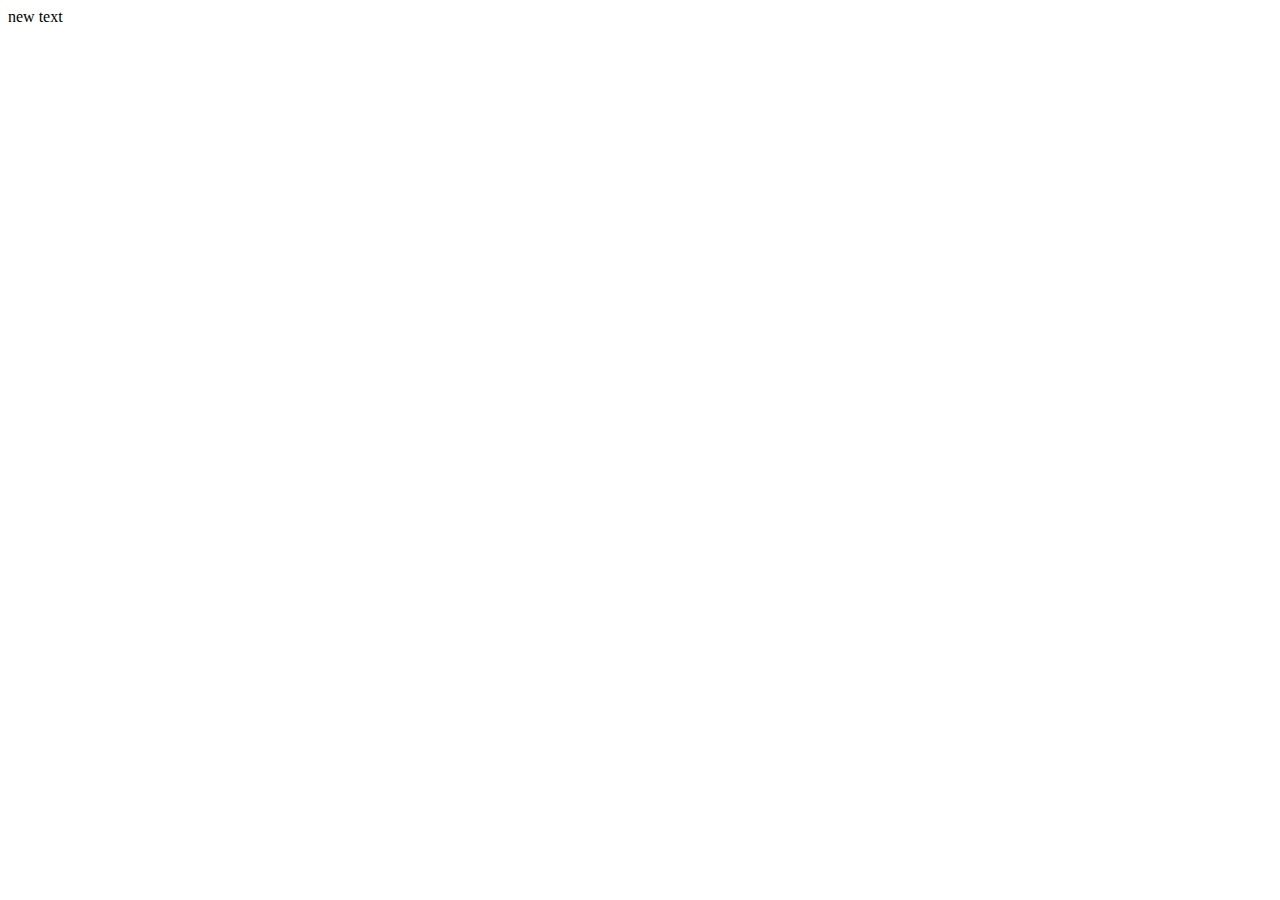
==== index.html @ b8b6eaf8 "init: add index.html style.css file" ====
<!DOCTYPE html>
<html lang="en">
<head>
    <meta charset="UTF-8">
    <meta http-equiv="X-UA-Compatible" content="IE=edge">
    <meta name="viewport" content="width=device-widtg , initial-scale=1.0">
    <title>Document</title>
</head>
<body>
    <article
        <p</><span>new text</span></p>
</article>
</body>
</html>
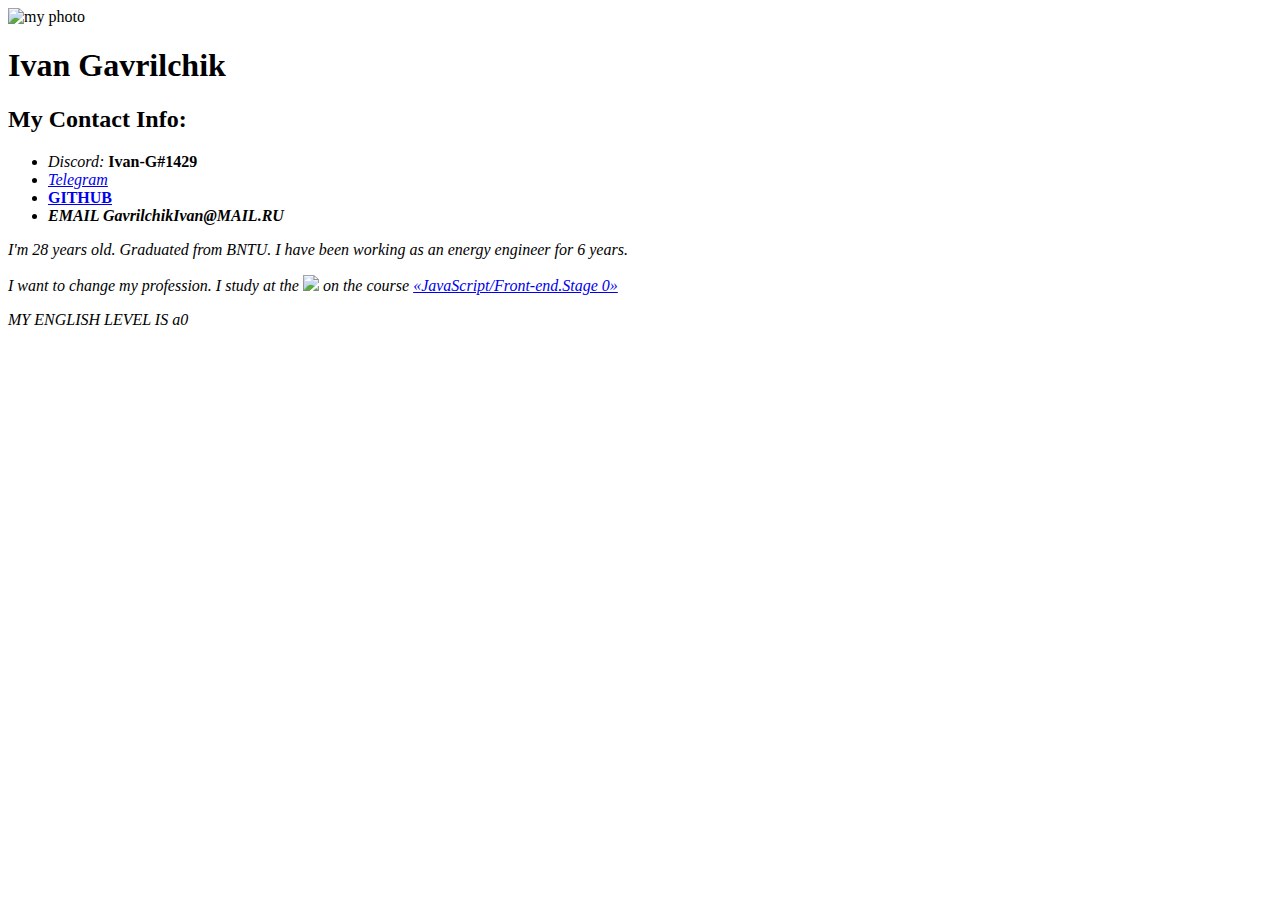
==== commit cb1cccef: "1112" ====
--- a/index.html
+++ b/index.html
@@ -1,14 +1,32 @@
 <!DOCTYPE html>
 <html lang="en">
-<head>
+    <head>
+        <link rel="stylesheet" href="CV.css">
     <meta charset="UTF-8">
     <meta http-equiv="X-UA-Compatible" content="IE=edge">
     <meta name="viewport" content="width=device-widtg , initial-scale=1.0">
     <title>Document</title>
-</head>
-<body>
-    <article
-        <p</><span>new text</span></p>
-</article>
-</body>
-</html>+    <body>                         
+                <article>                   
+                    <img src="image.jpg" height="300"  alt="my photo">
+                    <link rel="stylesheet" href="CV.css">
+                    <title>="Gavrilchik Ivan"</title>
+
+                                 <p</><span><h1>Ivan Gavrilchik</h1>
+                                 <h2>My Contact Info:</h2>
+                                         <ul>
+                                             <li> <i>Discord:</i> <b>Ivan-G#1429</b> </li>
+                                             <li> <i><a href="https://t.me/van_gavr/"> Telegram </a></i> </li>
+                                             <li> <a href="https://github.com/GavrilchikIvan"> <B>GITHUB</B> </a>
+                                             <li> <i><B> EMAIL GavrilchikIvan@MAIL.RU</b> </li>
+                                             
+                                         </ul>
+                                         I'm 28 years old. Graduated from BNTU. I have been working as an energy engineer for 6 years. </span></p>
+                                    <p</><span> I want to change my profession. I study at the <img src="https://rs.school/images/rs_school.svg" width="50">                                 on the course  
+                                        <a href="https://rs.school/js-stage0/"> «JavaScript/Front-end.Stage 0»</a>                                          
+                                     </span></p>
+                                     <P>MY ENGLISH LEVEL IS a0</P>
+                </article>
+        </body>
+    </head>
+   </html>
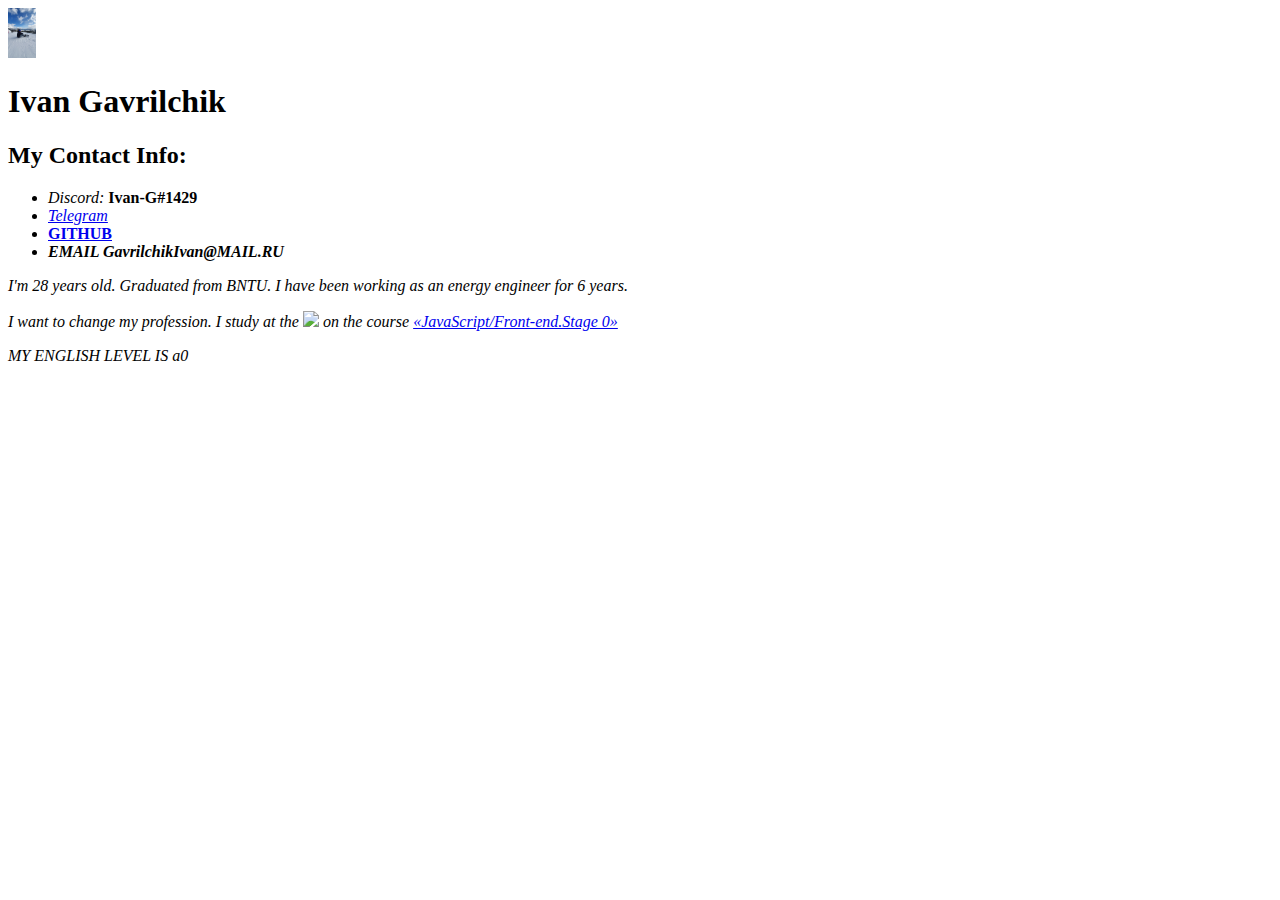
==== commit 617d5de5: "222" ====
--- a/index.html
+++ b/index.html
@@ -6,9 +6,10 @@
     <meta http-equiv="X-UA-Compatible" content="IE=edge">
     <meta name="viewport" content="width=device-widtg , initial-scale=1.0">
     <title>Document</title>
+    </head>
     <body>                         
                 <article>                   
-                    <img src="image.jpg" height="300"  alt="my photo">
+                    <img src="image.jpg" height="50"  alt="my photo">
                     <link rel="stylesheet" href="CV.css">
                     <title>="Gavrilchik Ivan"</title>
 
@@ -28,5 +29,5 @@
                                      <P>MY ENGLISH LEVEL IS a0</P>
                 </article>
         </body>
-    </head>
+    
    </html>
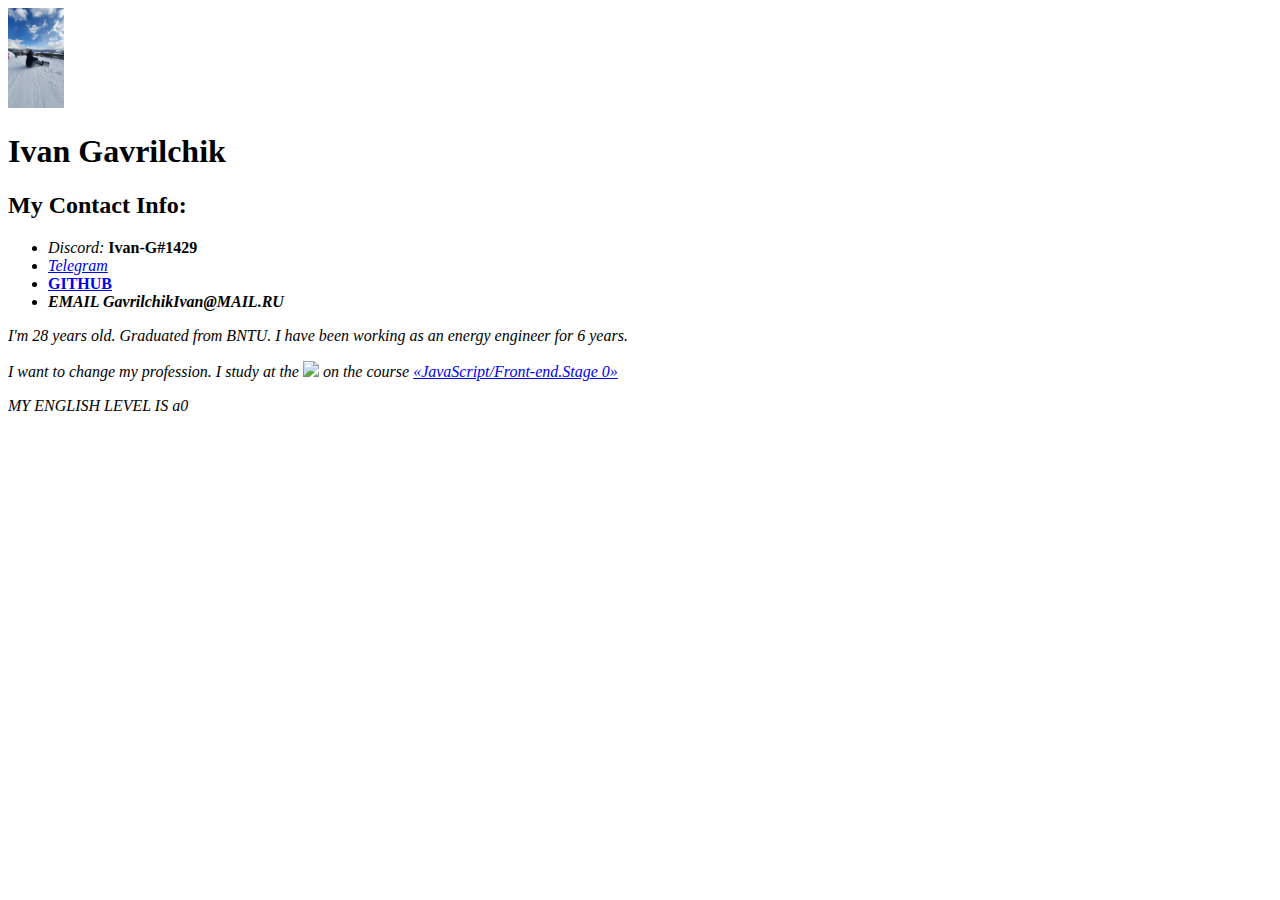
==== commit 8a2bba28: "33" ====
--- a/index.html
+++ b/index.html
@@ -7,9 +7,9 @@
     <meta name="viewport" content="width=device-widtg , initial-scale=1.0">
     <title>Document</title>
     </head>
-    <body>                         
+        <body>                         
                 <article>                   
-                    <img src="image.jpg" height="50"  alt="my photo">
+                    <img src="image.jpg" height="100"  alt="my photo">
                     <link rel="stylesheet" href="CV.css">
                     <title>="Gavrilchik Ivan"</title>
 
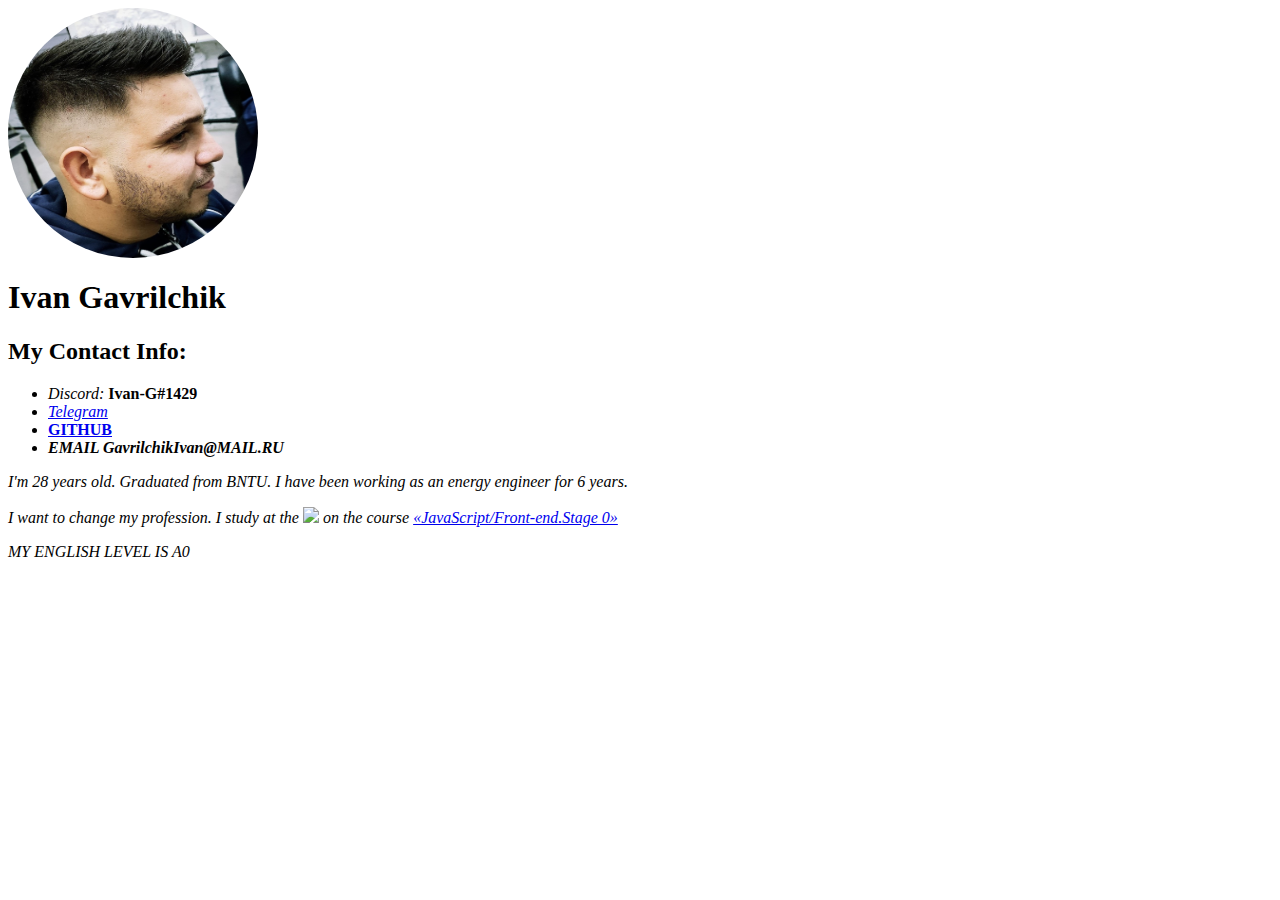
==== commit 5feceaf6: "0501321" ====
--- a/index.html
+++ b/index.html
@@ -2,32 +2,34 @@
 <html lang="en">
     <head>
         <link rel="stylesheet" href="CV.css">
-    <meta charset="UTF-8">
-    <meta http-equiv="X-UA-Compatible" content="IE=edge">
-    <meta name="viewport" content="width=device-widtg , initial-scale=1.0">
-    <title>Document</title>
+        <meta charset="UTF-8">
+        <meta http-equiv="X-UA-Compatible" content="IE=edge">
+        <meta name="viewport" content="width=device-widtg , initial-scale=1.0">
+        <title>Document</title>
+        <link rel="stylesheet" href="style.css">
     </head>
-        <body>                         
-                <article>                   
-                    <img src="image.jpg" height="100"  alt="my photo">
+        <body> 
+            <header class="name">                      
+                <div>                   
+                    <img src="image.jpg"  alt="my photo" class="avatar">
                     <link rel="stylesheet" href="CV.css">
                     <title>="Gavrilchik Ivan"</title>
-
-                                 <p</><span><h1>Ivan Gavrilchik</h1>
-                                 <h2>My Contact Info:</h2>
-                                         <ul>
-                                             <li> <i>Discord:</i> <b>Ivan-G#1429</b> </li>
-                                             <li> <i><a href="https://t.me/van_gavr/"> Telegram </a></i> </li>
-                                             <li> <a href="https://github.com/GavrilchikIvan"> <B>GITHUB</B> </a>
-                                             <li> <i><B> EMAIL GavrilchikIvan@MAIL.RU</b> </li>
+                        <p><h1>Ivan Gavrilchik</h1></p>
+                </div>
+            </header>  
+                        <p><h2>My Contact Info:</h2></p>
+                         <ul>
+                             <li> <i>Discord:</i> <b>Ivan-G#1429</b> </li>
+                             <li> <i><a href="https://t.me/van_gavr/"> Telegram </a></i> </li>
+                             <li> <a href="https://github.com/GavrilchikIvan"> <B>GITHUB</B> </a>
+                             <li> <i><B> EMAIL GavrilchikIvan@MAIL.RU</b> </li>
                                              
-                                         </ul>
-                                         I'm 28 years old. Graduated from BNTU. I have been working as an energy engineer for 6 years. </span></p>
-                                    <p</><span> I want to change my profession. I study at the <img src="https://rs.school/images/rs_school.svg" width="50">                                 on the course  
-                                        <a href="https://rs.school/js-stage0/"> «JavaScript/Front-end.Stage 0»</a>                                          
-                                     </span></p>
-                                     <P>MY ENGLISH LEVEL IS a0</P>
-                </article>
+                         </ul>
+                        I'm 28 years old. Graduated from BNTU. I have been working as an energy engineer for 6 years. </span></p>
+                        <p</><span> I want to change my profession. I study at the <img src="https://rs.school/images/rs_school.svg" width="50">                                 on the course  
+                        <a href="https://rs.school/js-stage0/"> «JavaScript/Front-end.Stage 0»</a></span></p>                                        
+                        <P>MY ENGLISH LEVEL IS A0</P>
+                </div>
         </body>
     
    </html>
--- a/style.css
+++ b/style.css
@@ -0,0 +1,16 @@
+.avatar{
+    vertical-align: middle;
+    width: 250px;
+    height: 250px;
+    border-radius: 50%;
+}
+
+.text-block{
+    background-color: rgb(120, 235, 75);
+        display: block;
+        width: 124px;
+        height: 20px;
+        overflow: hidden;
+        font-size: 20px
+        }
+        .text-block:hover {background-color: yellow;}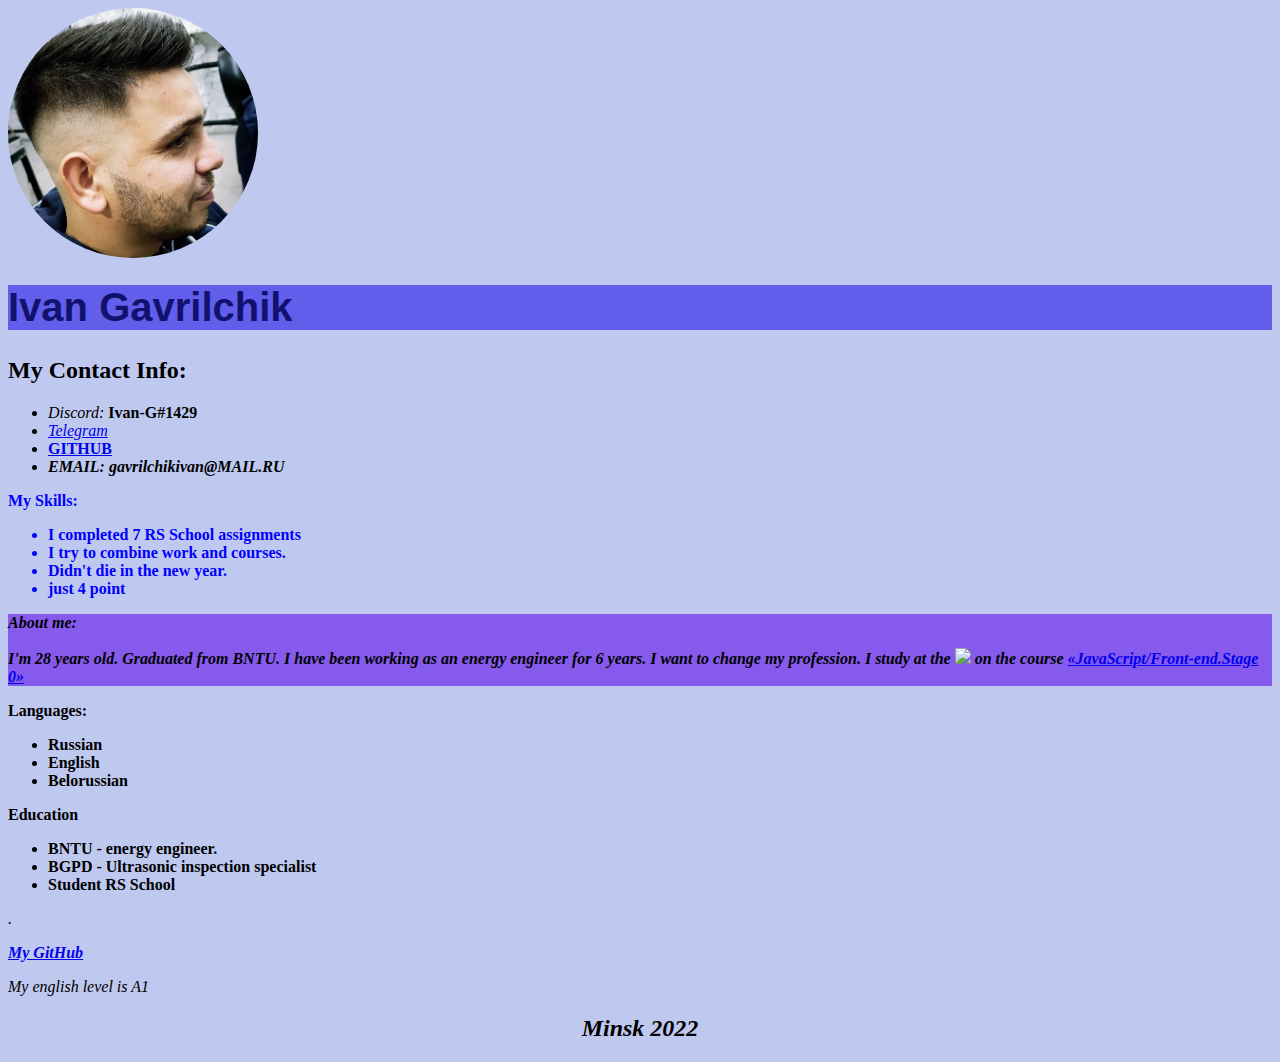
==== commit 412f0796: "2328" ====
--- a/index.html
+++ b/index.html
@@ -1,7 +1,6 @@
 <!DOCTYPE html>
-<html lang="en">
+<html lang="en" class="all">
     <head>
-        <link rel="stylesheet" href="CV.css">
         <meta charset="UTF-8">
         <meta http-equiv="X-UA-Compatible" content="IE=edge">
         <meta name="viewport" content="width=device-widtg , initial-scale=1.0">
@@ -9,27 +8,64 @@
         <link rel="stylesheet" href="style.css">
     </head>
         <body> 
-            <header class="name">                      
+            <header>                      
                 <div>                   
                     <img src="image.jpg"  alt="my photo" class="avatar">
-                    <link rel="stylesheet" href="CV.css">
-                    <title>="Gavrilchik Ivan"</title>
-                        <p><h1>Ivan Gavrilchik</h1></p>
                 </div>
-            </header>  
+                    <title> "Gavrilchik Ivan"</title>
+                <div class="name"> 
+                    <p><h1>Ivan Gavrilchik</h1></p>
+                </div>   
+                
+            </header> 
+            <main class="main">
                         <p><h2>My Contact Info:</h2></p>
                          <ul>
                              <li> <i>Discord:</i> <b>Ivan-G#1429</b> </li>
                              <li> <i><a href="https://t.me/van_gavr/"> Telegram </a></i> </li>
                              <li> <a href="https://github.com/GavrilchikIvan"> <B>GITHUB</B> </a>
-                             <li> <i><B> EMAIL GavrilchikIvan@MAIL.RU</b> </li>
-                                             
+                             <li> <i><B> EMAIL: gavrilchikivan@MAIL.RU</b> </li>                                             
                          </ul>
-                        I'm 28 years old. Graduated from BNTU. I have been working as an energy engineer for 6 years. </span></p>
-                        <p</><span> I want to change my profession. I study at the <img src="https://rs.school/images/rs_school.svg" width="50">                                 on the course  
-                        <a href="https://rs.school/js-stage0/"> «JavaScript/Front-end.Stage 0»</a></span></p>                                        
-                        <P>MY ENGLISH LEVEL IS A0</P>
-                </div>
-        </body>
+                        </div>
+                        <div class="subtitle"> <b>My Skills:</b>
+                            <ul>
+                                <li> I completed 7 RS School assignments </li> 
+                                <li> I try to combine work and courses. </li> 
+                                <li> Didn't die in the new year.</li> 
+                                <li> just 4 point </li>                                             
+                            </ul>
+                        </div>
+                        <div class="desc"> <p > Аbout me:</p>
+                            I'm 28 years old. Graduated from BNTU. I have been working as an energy engineer for 6 years.
+                            I want to change my profession. I study at the <img src="https://rs.school/images/rs_school.svg" width="50">                                 on the course  
+                            <a href="https://rs.school/js-stage0/"> «JavaScript/Front-end.Stage 0»</a>
+                        </div>
+
+                        <div class="Languages">
+                            <p>Languages:</p>
+                            <ul>
+                                <li>Russian</li>
+                                <li>English</li>
+                                <li>Belorussian</li>
+
+                            </ul>
+                        </div>
+                        <div class="Education">
+                            <p>Education</p>
+                            <ul>
+                                <li>BNTU - energy engineer.</li>
+                                <li> BGPD - Ultrasonic inspection specialist</li>
+                                <li>Student RS School</li>
+
+                            </ul>
+                        </div>.
+            </main> 
+            <footer>                
+                    <p><a href="https://github.com/GavrilchikIvan"> <B> My GitHub</B> </a></p>                                       
+                    <p>My english level is A1</p>             
+                    <div align="center" class="footer" ><h2>Minsk 2022</h2></div>
+                
+            </footer>
+       </body>
     
    </html>
--- a/style.css
+++ b/style.css
@@ -5,12 +5,30 @@
     border-radius: 50%;
 }
 
-.text-block{
-    background-color: rgb(120, 235, 75);
-        display: block;
-        width: 124px;
-        height: 20px;
-        overflow: hidden;
-        font-size: 20px
-        }
-        .text-block:hover {background-color: yellow;}+.name {
+    background-color: rgb(96, 94, 235);        
+        font-size: 20px;
+        font-family:'Franklin Gothic Medium', 'Arial Narrow', Arial, sans-serif;
+        color: rgb(18, 18, 110);}
+
+.all {background-color: rgb(191, 201, 240);}
+
+.desc {background-color: rgb(134, 90, 236);        
+        font-size: 16px;
+        font-weight: bolder;
+        font-family:Georgia, 'Times New Roman', Times, serif;}
+
+.subtitle {font-weight: bolder;
+    color:blue;
+    font-style:normal;}
+
+.Languages {font-size: 16px;
+    font-weight: bolder;
+    font-family:'Times New Roman', Times, serif;
+    font-style:normal;
+    }
+.Education {font-size: 16px;
+    font-weight: bolder;
+    font-family:'Times New Roman', Times, serif;
+    font-style:normal;
+    }